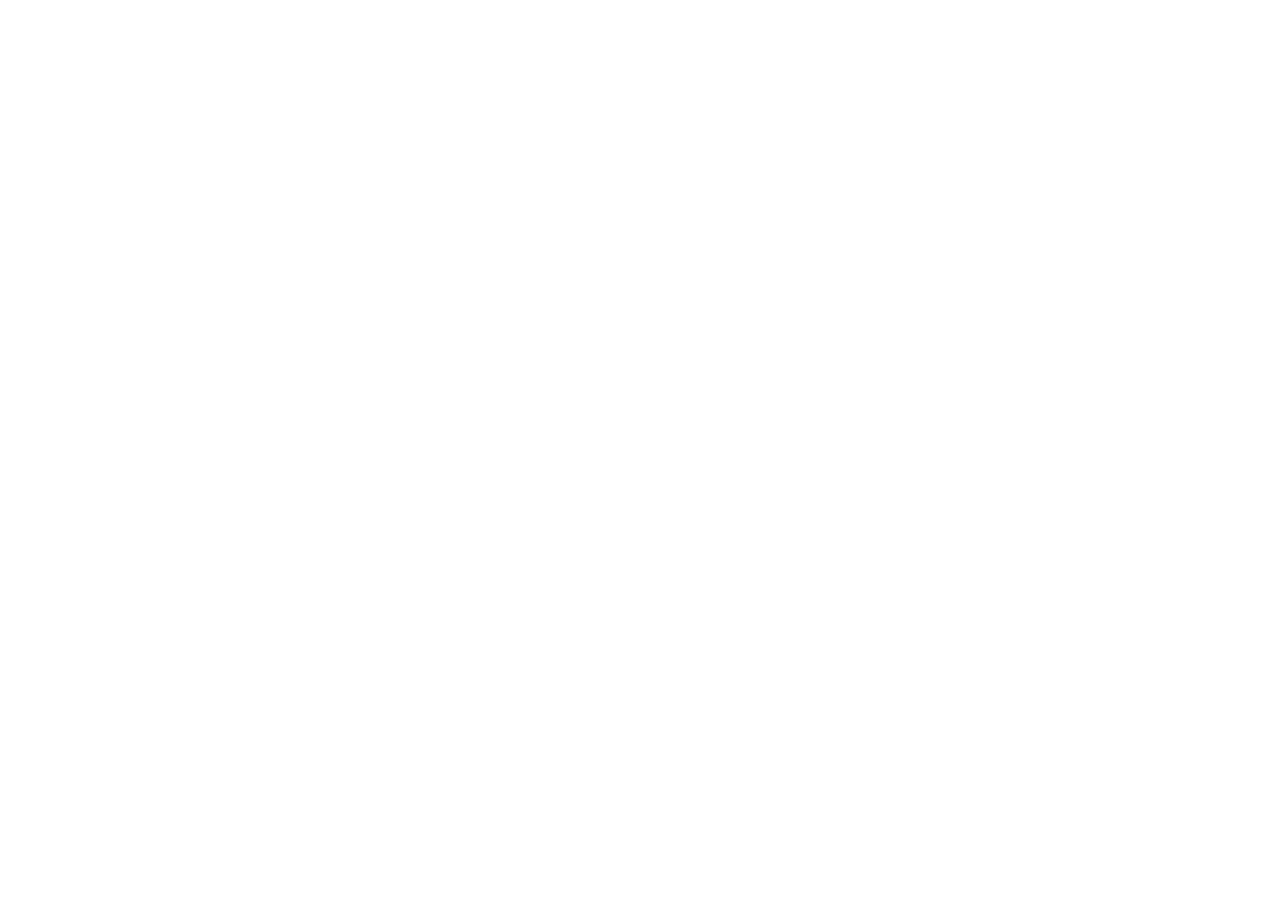
==== index.html @ a219ad6c "save1" ====
<!DOCTYPE html>
<html lang="en">
<head>
    <meta charset="UTF-8">
    <meta http-equiv="X-UA-Compatible" content="IE=edge">
    <meta name="viewport" content="width=device-width, initial-scale=1.0">
    <title>Js1 CA - Index</title>
</head>
<body>
    

    <script src="js/index.js"></script>
</body>
</html>
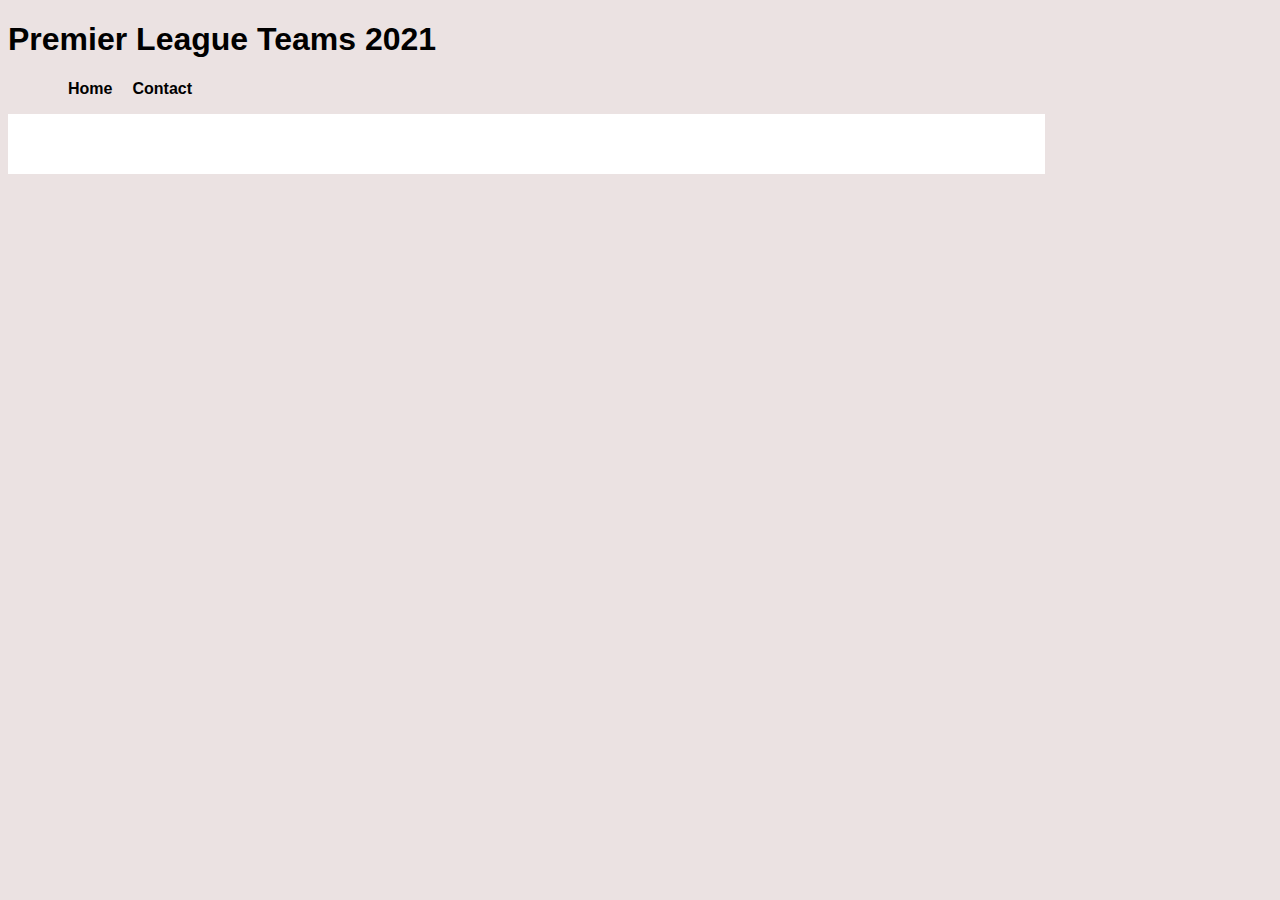
==== commit b3241096: "save2" ====
--- a/index.html
+++ b/index.html
@@ -4,10 +4,21 @@
     <meta charset="UTF-8">
     <meta http-equiv="X-UA-Compatible" content="IE=edge">
     <meta name="viewport" content="width=device-width, initial-scale=1.0">
+    <link rel="stylesheet" href="css/style.css">
     <title>Js1 CA - Index</title>
 </head>
 <body>
-    
+    <h1 class="title">Premier League Teams 2021</h1>
+    <nav>
+        <ul>
+            <li>Home</li>
+            <li>Contact</li>
+        </ul>
+    </nav>
+    <div class="logo-container"></div>
+    <div class="loader">
+        <p>Loading...</p>
+    </div>
 
     <script src="js/index.js"></script>
 </body>
--- a/css/style.css
+++ b/css/style.css
@@ -0,0 +1,48 @@
+body {
+    width: 90%;
+    background-color: rgb(235, 226, 226);
+    font-family: 'Segoe UI', Tahoma, Geneva, Verdana, sans-serif;
+}
+
+nav ul {
+    display: flex;
+    width: 60%;
+    flex-direction: row;
+    list-style: none;
+}
+
+nav li {
+    margin-left: 20px;
+    font-weight: 600;
+}
+
+
+div {
+    width: 90%;
+    height: 60px;
+    display: block;
+    background-color: white;
+}
+
+
+
+.loader {
+    display: none;
+    border: 4px solid darkgrey;
+    border-radius: 10px;
+    width: 250px;
+    height: 100px;
+    animation: fill 3s linear infinite;
+}
+
+@keyframes fill {
+    0% {top: 30px;
+        background-color: darkblue;}
+    100% {background-color: red;}
+}
+
+.loader p {
+  font-size: 3rem;
+  color: white;
+  margin: 20px 30px;
+}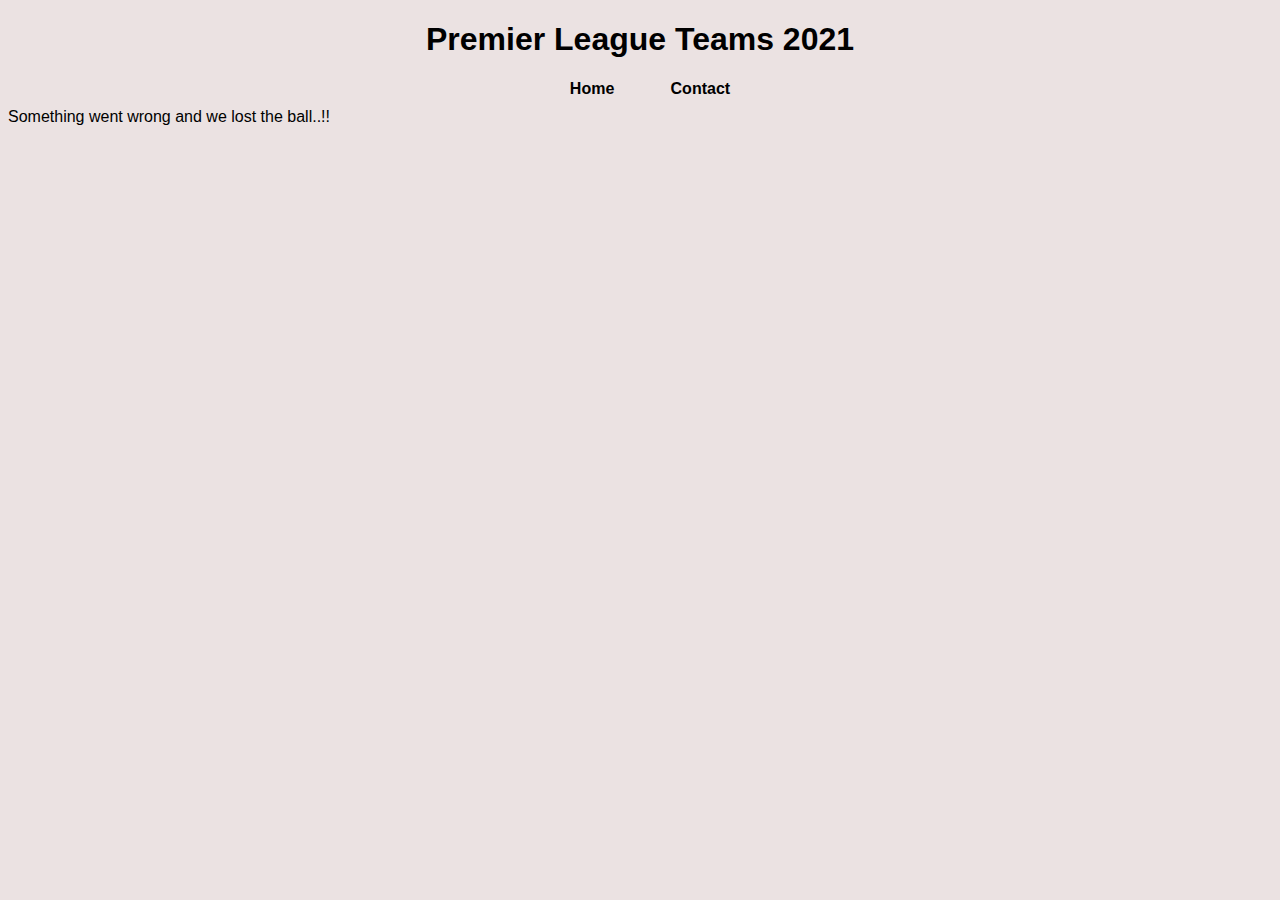
==== commit 625d2b9e: "save3" ====
--- a/index.html
+++ b/index.html
@@ -11,15 +11,16 @@
     <h1 class="title">Premier League Teams 2021</h1>
     <nav>
         <ul>
-            <li>Home</li>
-            <li>Contact</li>
+            <li><a href="index.html">Home</a></li>
+            <li><a href="contact.html">Contact</a></li>
         </ul>
     </nav>
-    <div class="logo-container"></div>
-    <div class="loader">
-        <p>Loading...</p>
+    <div class="main-container">
+        <div class="loader">
+            <p>Loading...</p>
+        </div>
     </div>
-
+    
     <script src="js/index.js"></script>
 </body>
 </html>--- a/css/style.css
+++ b/css/style.css
@@ -1,33 +1,65 @@
 body {
-    width: 90%;
     background-color: rgb(235, 226, 226);
     font-family: 'Segoe UI', Tahoma, Geneva, Verdana, sans-serif;
 }
 
+.title {
+    text-align: center;
+}
+
+nav {
+    width: 20%;
+    margin: auto auto;
+}
+
 nav ul {
     display: flex;
-    width: 60%;
     flex-direction: row;
+    justify-content: space-evenly;
     list-style: none;
+    margin: 10px auto;
+    padding-left: 0px;
 }
 
-nav li {
+nav a {
     margin-left: 20px;
-    font-weight: 600;
+    font-weight: 700;
+    text-decoration: none;
+    color:black;
 }
 
-
-div {
-    width: 90%;
-    height: 60px;
+.divs-index {
+    margin: 25px auto;
+    width: 40%;
+    height: 150px;
     display: block;
     background-color: white;
 }
 
+.divs-index h4 {
+    text-align: center;
+    margin: 5px auto 8px auto;
+    padding-top: 5px;
+}
+
+.divs-index p {
+    text-align: center;
+    margin: 5px auto 8px auto;
+}
+
+.badges {
+    max-width: 80px;
+    display: block;
+    margin: auto auto;
+}
+
+
+
 
 
 .loader {
-    display: none;
+    display: block;
+    margin: 100px auto;
     border: 4px solid darkgrey;
     border-radius: 10px;
     width: 250px;
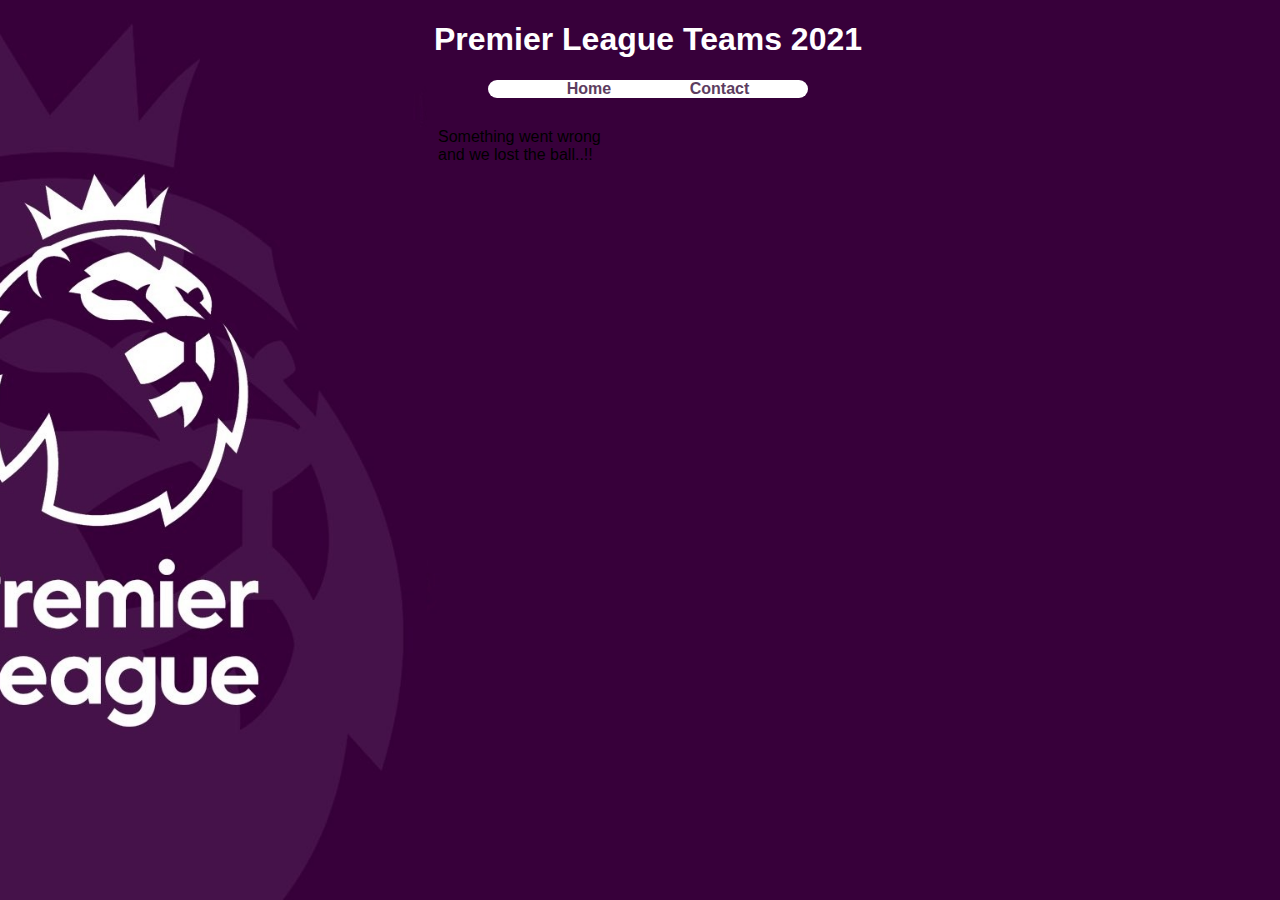
==== commit 708804e4: "sdadsa" ====
--- a/index.html
+++ b/index.html
@@ -20,7 +20,6 @@
             <p>Loading...</p>
         </div>
     </div>
-    
     <script src="js/index.js"></script>
 </body>
 </html>--- a/css/style.css
+++ b/css/style.css
@@ -1,15 +1,34 @@
+/* -------------------------- Global --------------------------------*/
+:root {
+    --purple: rgb(93, 61, 95);
+}
+
+html { 
+    background: url(/images/backGround.jpg) no-repeat center center fixed; 
+    -webkit-background-size: cover;
+    -moz-background-size: cover;
+    -o-background-size: cover;
+    background-size: cover;
+  }
+
+
 body {
-    background-color: rgb(235, 226, 226);
+    width: 100%;
     font-family: 'Segoe UI', Tahoma, Geneva, Verdana, sans-serif;
+    overflow-x: hidden;
 }
 
 .title {
     text-align: center;
+    color: white;
 }
 
 nav {
-    width: 20%;
+    width: 25%;
+    min-width: 200px;
     margin: auto auto;
+    background-color: white;
+    border-radius: 10px;
 }
 
 nav ul {
@@ -25,30 +44,55 @@
     margin-left: 20px;
     font-weight: 700;
     text-decoration: none;
-    color:black;
-}
+    color: var(--purple);
+}
+
+
+
+
+
+
+/* -------------------------- Home Page --------------------------------*/
+
+.main-container {
+    display: grid;
+    grid-template-columns: 20% 20% 20% 20% 20%;
+    grid-template-rows: 4fr;
+    width: 65%;
+    position: absolute;
+    right: 10px;
+    margin-top: 20px;
+}
+
 
 .divs-index {
-    margin: 25px auto;
-    width: 40%;
-    height: 150px;
-    display: block;
-    background-color: white;
+    margin: 20px auto 10px auto;
+    width: 170px;
+    height: 170px;
+    display: block;
+    background: radial-gradient(circle 90px, #ffffff, #dddada);
+    box-shadow: 0px 0px 12px  white;
+    border-radius: 170px;
+    border: solid 1px silver;
+    text-decoration: none;
 }
 
 .divs-index h4 {
     text-align: center;
     margin: 5px auto 8px auto;
     padding-top: 5px;
+    color: var(--purple);
 }
 
 .divs-index p {
     text-align: center;
     margin: 5px auto 8px auto;
+    color: var(--purple);
+    
 }
 
 .badges {
-    max-width: 80px;
+    max-width: 85px;
     display: block;
     margin: auto auto;
 }
@@ -57,23 +101,128 @@
 
 
 
+/* -------------------------- Contact --------------------------------*/
+
+form {
+    width: 50%;
+    background-color: rgb(248, 244, 250);
+    border-radius: 10px;
+    padding: 30px;
+    margin-top: 20px;
+    position: absolute;
+    right: 180px;
+}
+
+form div {
+    padding-bottom: 5px;
+}
+
+h3 {
+    color: var(--purple);
+}
+
+label {
+    display: block;
+    font-weight: 600;
+    font-size: 0.9rem;
+    padding-top: 10px;
+    color: var(--purple);
+    
+}
+
+input {
+    display: block;
+    width: 40%;
+    border-radius: 10px;
+    background: rgb(241, 227, 255);
+}
+
+
+.form-error {
+    display: none;
+    font-size: 0.6rem;
+    color: rgb(211, 27, 27);
+    padding-top: 1px;
+}
+
+button {
+    color: rgb(246, 242, 248);
+    background: var(--purple);
+    border-radius: 15px;
+    border: none;
+    margin: 20px auto;
+    width: 20%;
+    height: 35px;
+    font-family: 'Segoe UI', Tahoma, Geneva, Verdana, sans-serif;
+    font-size: 1.1rem;
+}
+
+button:hover {
+    background: rgb(115, 73, 121);
+    cursor: pointer;
+}
+
+/* button:disabled {
+    color: rgb(115, 91, 129);
+    background: rgb(199, 165, 231);
+    box-shadow: inset 0px 0px 10px;
+    border: solid 1px silver;
+} */
+
+#success-message {
+    display: none;
+    text-align: center;
+    width: 50%;
+    position: relative;
+    margin: 50px 190px 0px auto;
+    padding: 10px 30px 10px 30px;
+    border-radius: 15px;
+    background-color: rgb(54, 179, 54);
+    color: white;
+    font-weight: 500;
+}
+
+
+
+
+/* .loader {
+    border: 16px solid #f3f3f3; 
+    border-top: 16px solid #3498db; 
+    border-radius: 50%;
+    width: 120px;
+    height: 120px;
+    animation: spin 2s linear infinite;
+  }
+  
+  @keyframes spin {
+    0% { transform: rotate(0deg); }
+    100% { transform: rotate(360deg); }
+  } */
+
+
+
 .loader {
     display: block;
     margin: 100px auto;
-    border: 4px solid darkgrey;
-    border-radius: 10px;
-    width: 250px;
-    height: 100px;
+    border: 14px solid white;
+    border-top: 14px solid var(--purple);
+    border-bottom: 14px solid var(--purple);
+    border-radius: 250px;
+    width: 170px;
+    height: 170px;
     animation: fill 3s linear infinite;
 }
 
+
 @keyframes fill {
-    0% {top: 30px;
-        background-color: darkblue;}
-    100% {background-color: red;}
+    0% {background-color: rgb(50, 41, 54);
+            transform: rotate(0deg)}
+    100% {background-color: rgb(233, 221, 238);
+        transform: rotate(360deg)}
 }
 
 .loader p {
+    display: none;
   font-size: 3rem;
   color: white;
   margin: 20px 30px;
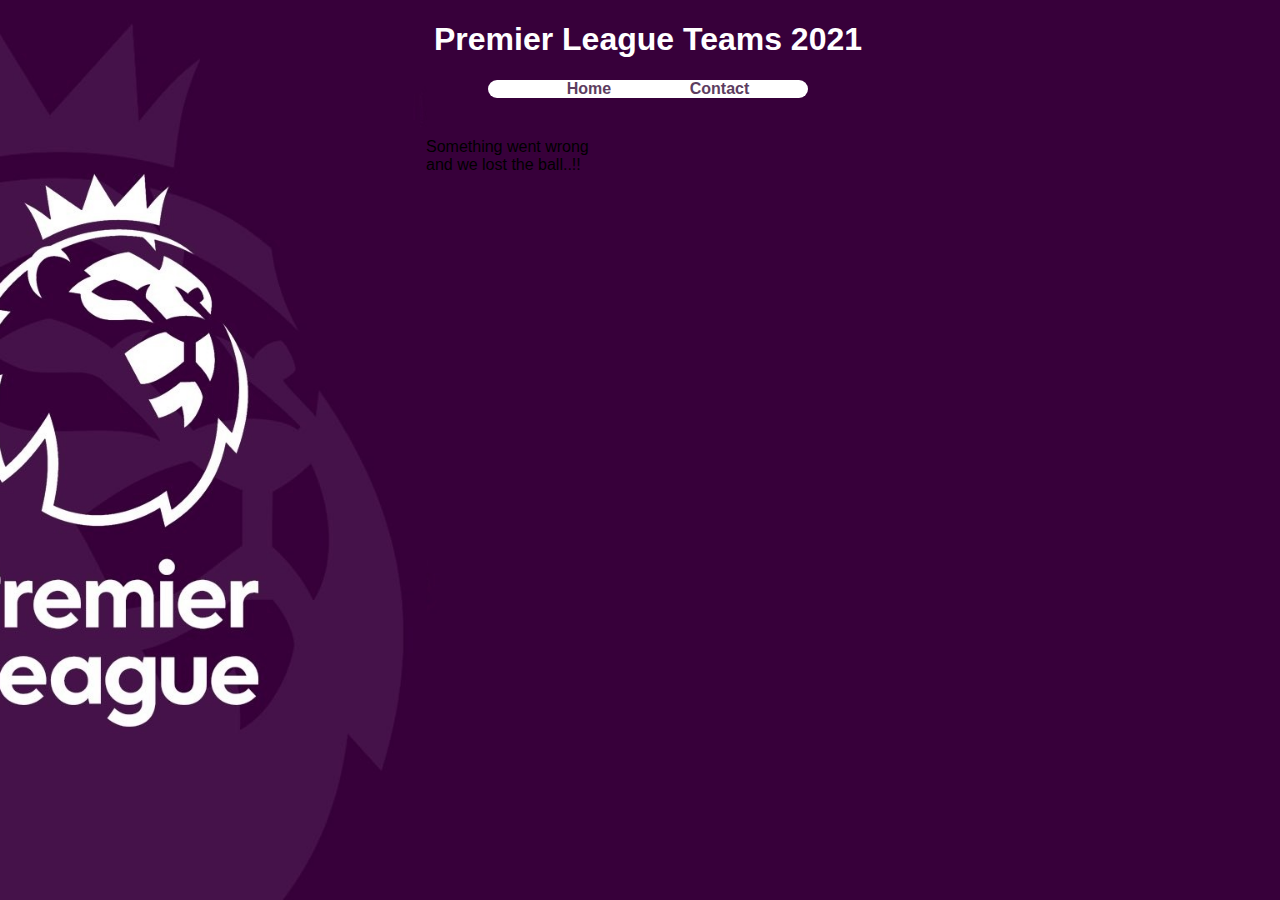
==== commit a7a636a0: "dsa" ====
--- a/index.html
+++ b/index.html
@@ -17,7 +17,6 @@
     </nav>
     <div class="main-container">
         <div class="loader">
-            <p>Loading...</p>
         </div>
     </div>
     <script src="js/index.js"></script>
--- a/css/style.css
+++ b/css/style.css
@@ -59,24 +59,26 @@
     grid-template-columns: 20% 20% 20% 20% 20%;
     grid-template-rows: 4fr;
     width: 65%;
-    position: absolute;
-    right: 10px;
-    margin-top: 20px;
+    position: relative;
+    float: right;
+    margin-top: 30px;
+    margin-right: 30px;
 }
 
 
 .divs-index {
     margin: 20px auto 10px auto;
-    width: 170px;
-    height: 170px;
-    display: block;
-    background: radial-gradient(circle 90px, #ffffff, #dddada);
+    width: 160px;
+    height: 160px;
+    display: block;
+    background: radial-gradient(circle, rgba(255,255,255,1) 16%, rgba(184,183,203,1) 81%, rgba(117,63,157,1) 100%);
     box-shadow: 0px 0px 12px  white;
-    border-radius: 170px;
+    border-radius: 50%;
     border: solid 1px silver;
     text-decoration: none;
 }
 
+
 .divs-index h4 {
     text-align: center;
     margin: 5px auto 8px auto;
@@ -91,11 +93,79 @@
     
 }
 
+.divs-index:hover {
+    box-shadow:  none;
+    /* border: solid 1px  black; */
+}
+
 .badges {
     max-width: 85px;
     display: block;
     margin: auto auto;
 }
+
+
+
+/* -------------------------- Details --------------------------------*/
+
+.div-details {
+    width: 60%;
+    position: absolute;
+    right: 40px;
+    margin: 20px auto;
+}
+
+.div-details p {
+    color: rgb(236, 236, 236);
+   
+}
+
+.badges-details {
+    width: 7%;
+    display: block;
+    margin: 20px auto 0px auto;
+}
+
+.h1-details {
+    text-align: center;
+    margin: 5px auto 15px auto;
+    color: white;
+}
+
+.stadium-jersey-grid {
+    display: grid;
+    grid-template-columns: 50% 50%;
+    grid-template-rows: 10% 10% 80%;
+}
+
+.stadium-jersey-grid p {
+    grid-row: 2;
+    grid-column: 1;
+}
+
+
+.jersey-img {
+    width: 50%;
+    grid-row: 3;
+    grid-column: 2;
+}
+
+
+.stadium-img {
+    grid-row: 3;
+    grid-column: 1;
+    width: 85%;
+    border-radius: 15px;
+    border: solid 2px silver;
+    margin-top: 10px;
+}
+
+.h2-details {
+    color: white;
+    margin-top: 0px;
+    text-decoration: underline;
+}
+
 
 
 
@@ -108,7 +178,7 @@
     background-color: rgb(248, 244, 250);
     border-radius: 10px;
     padding: 30px;
-    margin-top: 20px;
+    margin-top: 100px;
     position: absolute;
     right: 180px;
 }
@@ -184,46 +254,22 @@
 
 
 
-
-/* .loader {
-    border: 16px solid #f3f3f3; 
-    border-top: 16px solid #3498db; 
-    border-radius: 50%;
-    width: 120px;
-    height: 120px;
-    animation: spin 2s linear infinite;
-  }
-  
-  @keyframes spin {
-    0% { transform: rotate(0deg); }
-    100% { transform: rotate(360deg); }
-  } */
-
-
-
 .loader {
     display: block;
+    position: absolute;
     margin: 100px auto;
-    border: 14px solid white;
-    border-top: 14px solid var(--purple);
-    border-bottom: 14px solid var(--purple);
-    border-radius: 250px;
-    width: 170px;
-    height: 170px;
-    animation: fill 3s linear infinite;
-}
-
-
-@keyframes fill {
-    0% {background-color: rgb(50, 41, 54);
-            transform: rotate(0deg)}
-    100% {background-color: rgb(233, 221, 238);
-        transform: rotate(360deg)}
-}
-
-.loader p {
-    display: none;
-  font-size: 3rem;
-  color: white;
-  margin: 20px 30px;
+    border: 10px solid white;
+    border-top: 10px solid var(--purple);
+    border-bottom: 10px solid var(--purple);
+    border-radius: 50px;
+    box-shadow: 0px 0px 10px white;
+    width: 50px;
+    height: 50px;
+    animation: turn 3s linear infinite;
+}
+
+
+@keyframes turn {
+    0% {transform: rotate(0deg)}
+    100% {transform: rotate(360deg)}
 }